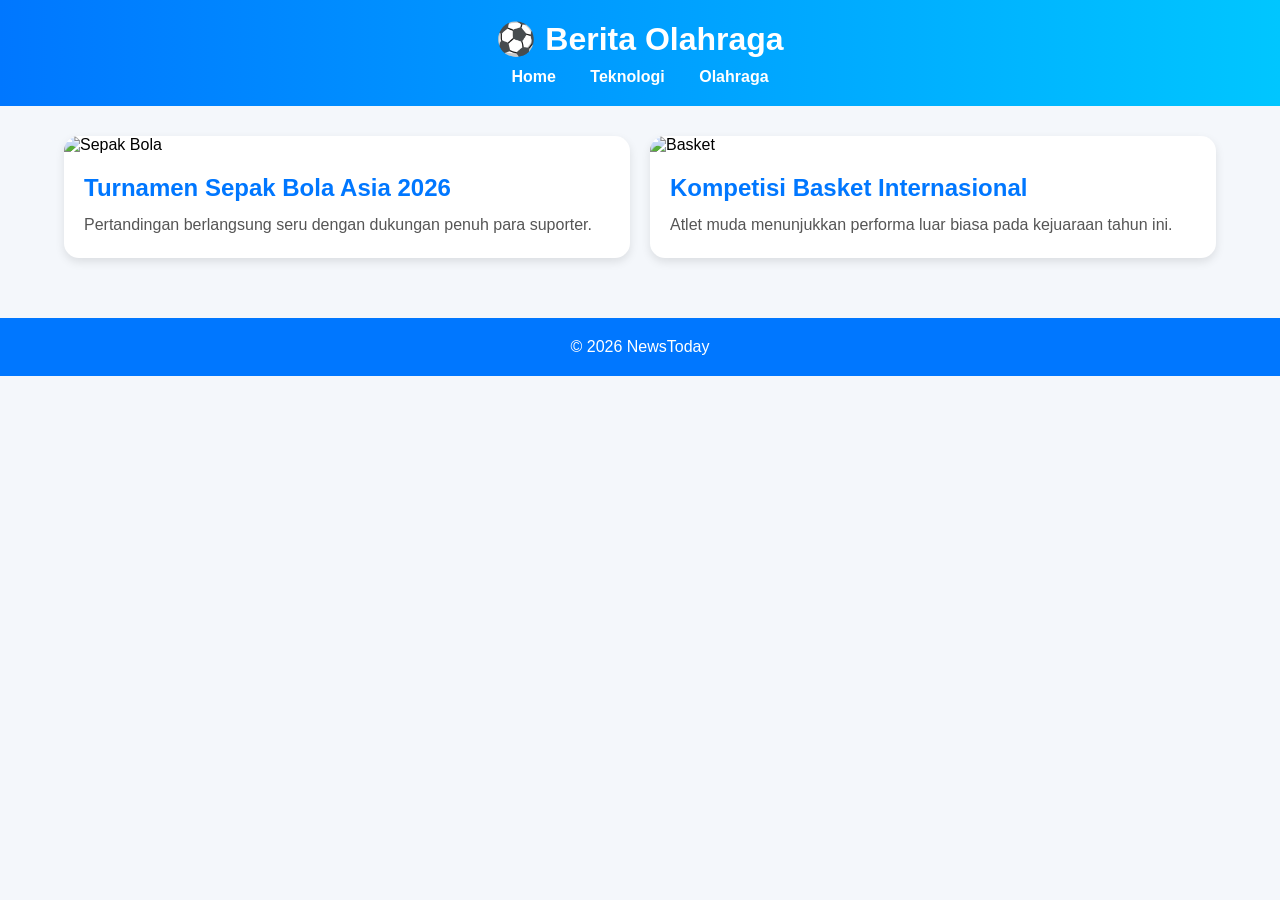
==== olahraga.html @ 26411adc "Add files via upload" ====
<!DOCTYPE html>
<html lang="id">
<head>
    <meta charset="UTF-8">
    <meta name="viewport" content="width=device-width, initial-scale=1.0">
    <title>Berita Olahraga</title>
    <link rel="stylesheet" href="style.css">
</head>
<body>

<header>
    <h1>⚽ Berita Olahraga</h1>
    <nav>
        <a href="index.html">Home</a>
        <a href="teknologi.html">Teknologi</a>
        <a href="olahraga.html">Olahraga</a>
    </nav>
</header>

<div class="container">

    <div class="card besar">
        <img src="https://images.unsplash.com/photo-1517649763962-0c623066013b" alt="Sepak Bola">
        <div class="content">
            <h2>Turnamen Sepak Bola Asia 2026</h2>
            <p>
                Pertandingan berlangsung seru dengan dukungan penuh para suporter.
            </p>
        </div>
    </div>

    <div class="card besar">
        <img src="https://images.unsplash.com/photo-1546519638-68e109498ffc" alt="Basket">
        <div class="content">
            <h2>Kompetisi Basket Internasional</h2>
            <p>
                Atlet muda menunjukkan performa luar biasa pada kejuaraan tahun ini.
            </p>
        </div>
    </div>

</div>

<footer>
    <p>© 2026 NewsToday</p>
</footer>

</body>
</html>
---- style.css ----
*{
    margin:0;
    padding:0;
    box-sizing:border-box;
    font-family:Arial, Helvetica, sans-serif;
}

body{
    background:#f4f7fb;
}

header{
    background:linear-gradient(90deg,#0077ff,#00c6ff);
    color:white;
    padding:20px;
    text-align:center;
}

nav{
    margin-top:10px;
}

nav a{
    color:white;
    text-decoration:none;
    margin:0 15px;
    font-weight:bold;
}

nav a:hover{
    color:yellow;
}

.hero{
    text-align:center;
    padding:60px 20px;
    background:white;
}

.hero h2{
    font-size:40px;
    color:#0077ff;
}

.hero p{
    margin-top:10px;
    font-size:18px;
}

.container{
    width:90%;
    margin:auto;
    display:grid;
    grid-template-columns:repeat(auto-fit,minmax(300px,1fr));
    gap:20px;
    padding:30px 0;
}

.card{
    background:white;
    border-radius:15px;
    overflow:hidden;
    box-shadow:0 4px 10px rgba(0,0,0,0.1);
    transition:0.3s;
}

.card:hover{
    transform:translateY(-5px);
}

.card img{
    width:100%;
    height:220px;
    object-fit:cover;
}

.content{
    padding:20px;
}

.content h3,
.content h2{
    color:#0077ff;
    margin-bottom:10px;
}

.content p{
    color:#555;
    line-height:1.6;
}

footer{
    background:#0077ff;
    color:white;
    text-align:center;
    padding:20px;
    margin-top:30px;
}

@media(max-width:768px){
    .hero h2{
        font-size:28px;
    }
}
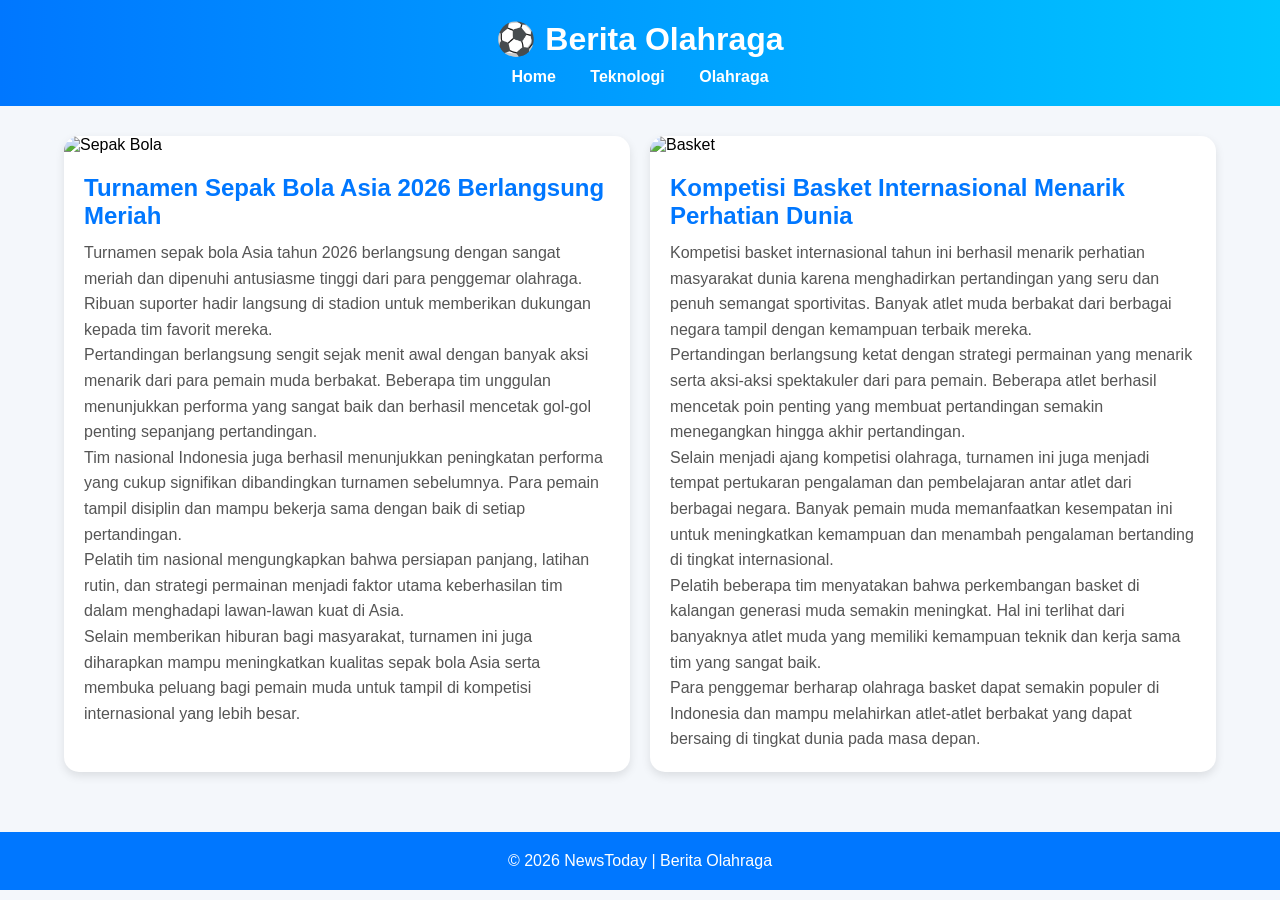
==== commit 98167d4c: "Add files via upload" ====
--- a/olahraga.html
+++ b/olahraga.html
@@ -10,6 +10,7 @@
 
 <header>
     <h1>⚽ Berita Olahraga</h1>
+
     <nav>
         <a href="index.html">Home</a>
         <a href="teknologi.html">Teknologi</a>
@@ -19,22 +20,70 @@
 
 <div class="container">
 
+    <!-- BERITA 1 -->
     <div class="card besar">
         <img src="https://images.unsplash.com/photo-1517649763962-0c623066013b" alt="Sepak Bola">
+
         <div class="content">
-            <h2>Turnamen Sepak Bola Asia 2026</h2>
+            <h2>Turnamen Sepak Bola Asia 2026 Berlangsung Meriah</h2>
+
             <p>
-                Pertandingan berlangsung seru dengan dukungan penuh para suporter.
+                Turnamen sepak bola Asia tahun 2026 berlangsung dengan sangat meriah dan dipenuhi antusiasme tinggi dari para penggemar olahraga.
+                Ribuan suporter hadir langsung di stadion untuk memberikan dukungan kepada tim favorit mereka.
+            </p>
+
+            <p>
+                Pertandingan berlangsung sengit sejak menit awal dengan banyak aksi menarik dari para pemain muda berbakat.
+                Beberapa tim unggulan menunjukkan performa yang sangat baik dan berhasil mencetak gol-gol penting sepanjang pertandingan.
+            </p>
+
+            <p>
+                Tim nasional Indonesia juga berhasil menunjukkan peningkatan performa yang cukup signifikan dibandingkan turnamen sebelumnya.
+                Para pemain tampil disiplin dan mampu bekerja sama dengan baik di setiap pertandingan.
+            </p>
+
+            <p>
+                Pelatih tim nasional mengungkapkan bahwa persiapan panjang, latihan rutin,
+                dan strategi permainan menjadi faktor utama keberhasilan tim dalam menghadapi lawan-lawan kuat di Asia.
+            </p>
+
+            <p>
+                Selain memberikan hiburan bagi masyarakat, turnamen ini juga diharapkan mampu meningkatkan kualitas sepak bola Asia
+                serta membuka peluang bagi pemain muda untuk tampil di kompetisi internasional yang lebih besar.
             </p>
         </div>
     </div>
 
+    <!-- BERITA 2 -->
     <div class="card besar">
         <img src="https://images.unsplash.com/photo-1546519638-68e109498ffc" alt="Basket">
+
         <div class="content">
-            <h2>Kompetisi Basket Internasional</h2>
+            <h2>Kompetisi Basket Internasional Menarik Perhatian Dunia</h2>
+
             <p>
-                Atlet muda menunjukkan performa luar biasa pada kejuaraan tahun ini.
+                Kompetisi basket internasional tahun ini berhasil menarik perhatian masyarakat dunia karena menghadirkan pertandingan yang seru dan penuh semangat sportivitas.
+                Banyak atlet muda berbakat dari berbagai negara tampil dengan kemampuan terbaik mereka.
+            </p>
+
+            <p>
+                Pertandingan berlangsung ketat dengan strategi permainan yang menarik serta aksi-aksi spektakuler dari para pemain.
+                Beberapa atlet berhasil mencetak poin penting yang membuat pertandingan semakin menegangkan hingga akhir pertandingan.
+            </p>
+
+            <p>
+                Selain menjadi ajang kompetisi olahraga, turnamen ini juga menjadi tempat pertukaran pengalaman dan pembelajaran antar atlet dari berbagai negara.
+                Banyak pemain muda memanfaatkan kesempatan ini untuk meningkatkan kemampuan dan menambah pengalaman bertanding di tingkat internasional.
+            </p>
+
+            <p>
+                Pelatih beberapa tim menyatakan bahwa perkembangan basket di kalangan generasi muda semakin meningkat.
+                Hal ini terlihat dari banyaknya atlet muda yang memiliki kemampuan teknik dan kerja sama tim yang sangat baik.
+            </p>
+
+            <p>
+                Para penggemar berharap olahraga basket dapat semakin populer di Indonesia dan mampu melahirkan atlet-atlet berbakat
+                yang dapat bersaing di tingkat dunia pada masa depan.
             </p>
         </div>
     </div>
@@ -42,7 +91,7 @@
 </div>
 
 <footer>
-    <p>© 2026 NewsToday</p>
+    <p>© 2026 NewsToday | Berita Olahraga</p>
 </footer>
 
 </body>
